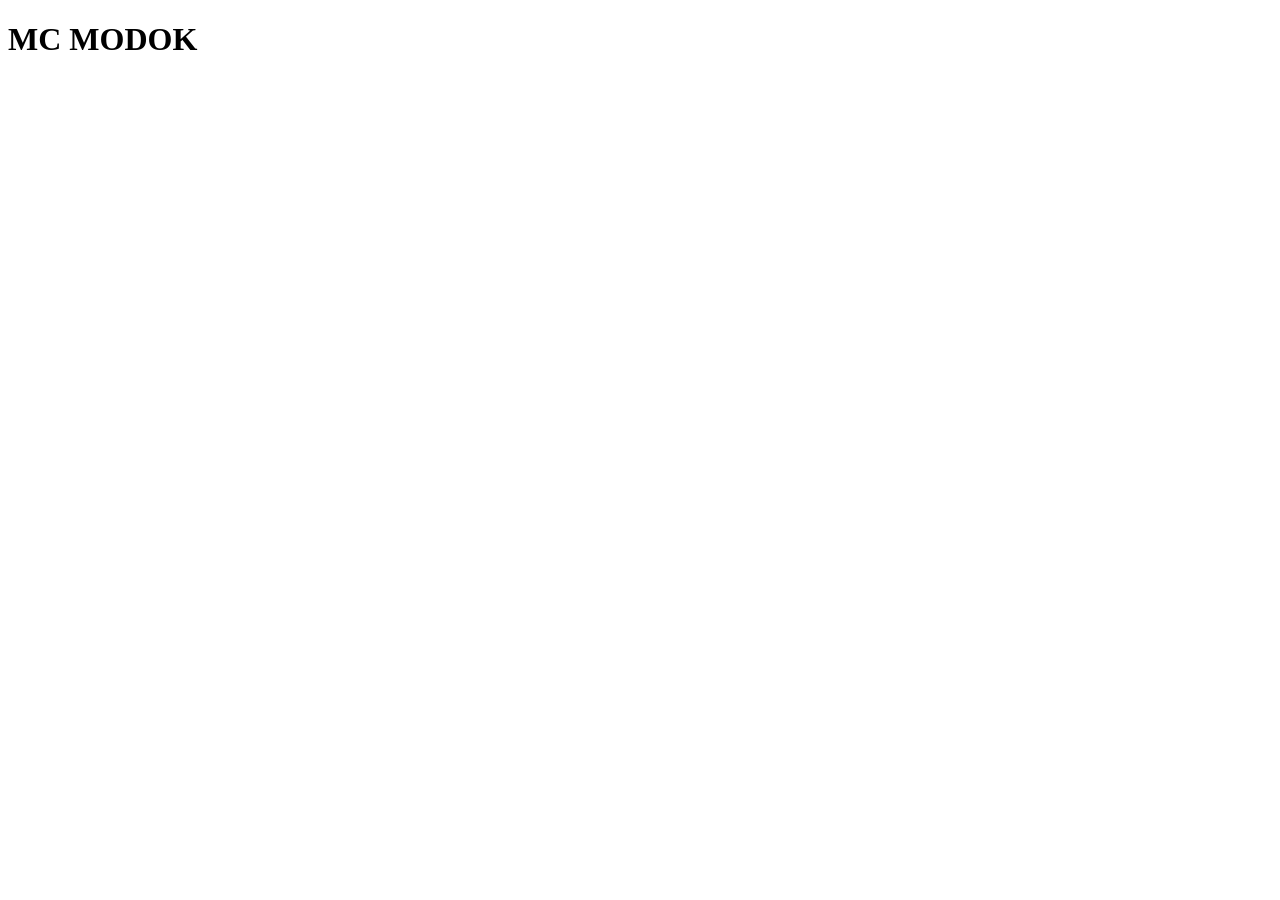
==== index.html @ ee623dfa "muszaly2" ====
<!DOCTYPE html>
<html lang="en">
<head>
    <meta charset="UTF-8">
    <meta name="viewport" content="width=device-width, initial-scale=1.0">
    <link rel="stylesheet" href="style.css">
    <title>MC MODOK</title>
</head>
<body>
    <h1>MC MODOK</h1>
</body>
</html>
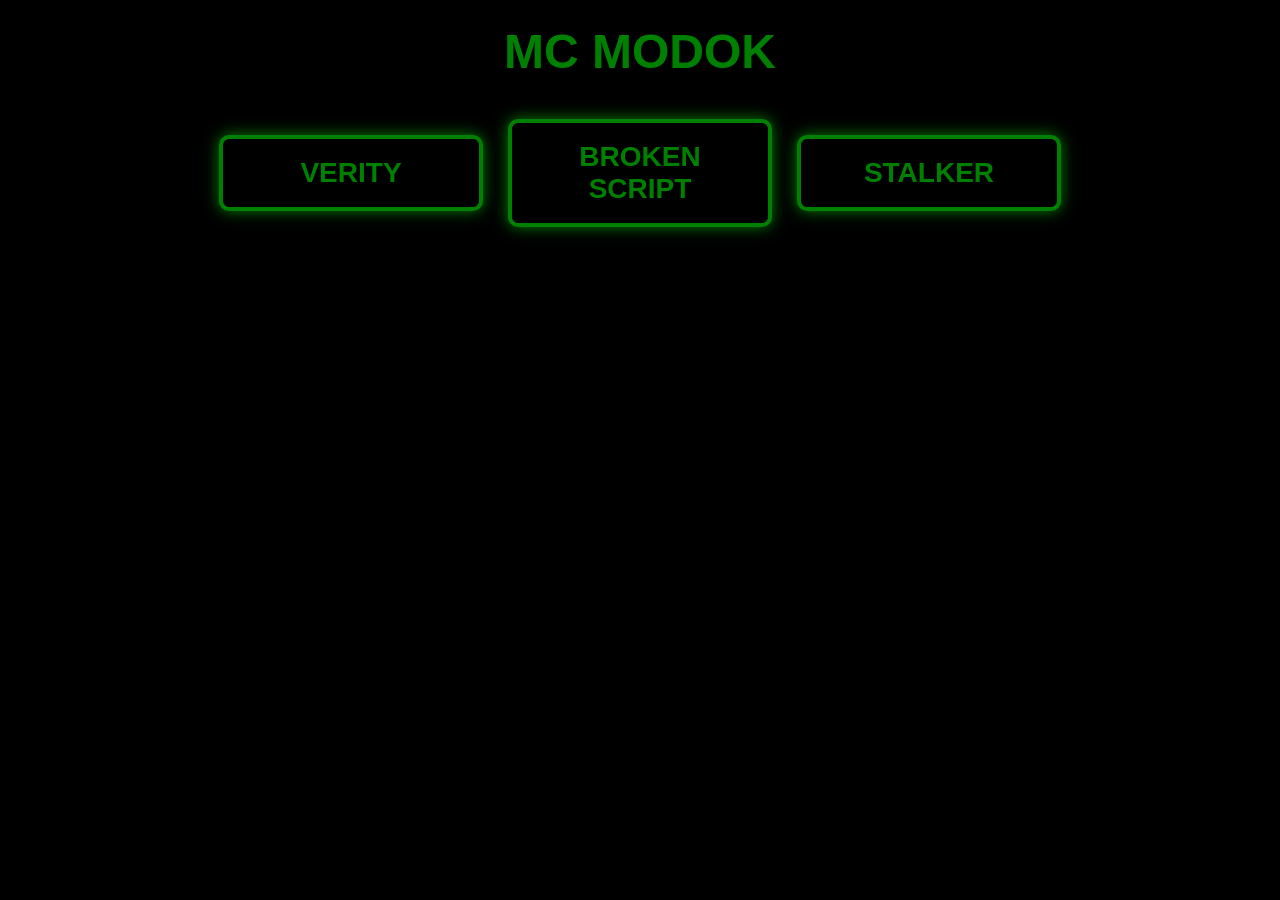
==== commit 7a01b2bd: "muszaly3" ====
--- a/index.html
+++ b/index.html
@@ -8,5 +8,22 @@
 </head>
 <body>
     <h1>MC MODOK</h1>
+
+    <div id="buttons">
+
+    <a id="verityBtn" href="verity.html">
+    VERITY
+    </a>
+
+    <a id="brokenBtn" href="tbr.html">
+    BROKEN SCRIPT
+    </a>
+
+    <a id="stalkerBtn" href="stalk.html">
+    STALKER
+    </a>
+
+    </div>
+
 </body>
 </html>
--- a/style.css
+++ b/style.css
@@ -0,0 +1,80 @@
+body{
+    background-color: black;
+    color: green;
+    font-family: 'Gill Sans', 'Gill Sans MT', Calibri, 'Trebuchet MS', sans-serif;
+    text-align: center;
+}
+h1{
+    font-size: 3em;
+    margin-top: 0.5em;
+}
+
+#buttons{
+
+display:flex;
+
+justify-content:center;
+
+align-items:center;
+
+gap:25px;
+
+flex-wrap:wrap;
+
+margin-top:40px;
+
+
+}
+
+
+
+#buttons a{
+
+
+width:220px;
+
+padding:18px;
+
+
+background:black;
+
+
+border:4px solid green;
+
+
+border-radius:10px;
+
+
+color:green;
+
+
+text-align:center;
+
+text-decoration:none;
+
+
+font-size:28px;
+
+font-weight:bold;
+
+
+box-shadow:
+
+0 0 15px green;
+
+
+}
+
+
+
+
+
+#buttons a:hover{
+
+
+background:green;
+
+color:black;
+
+
+}
